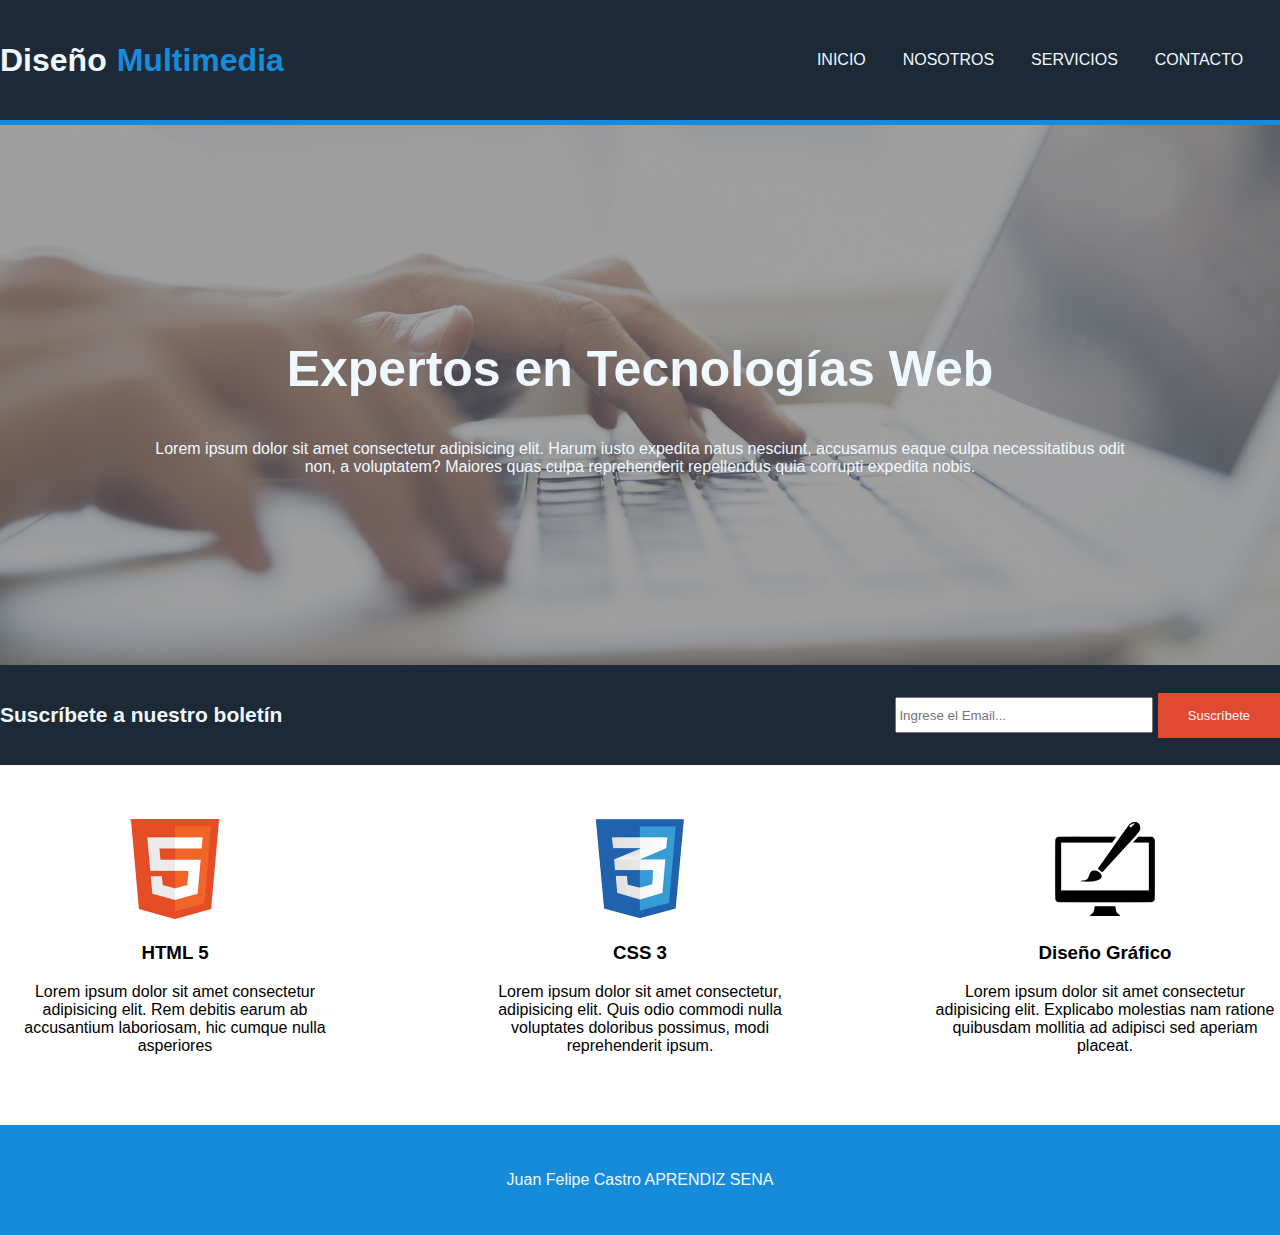
==== index.html @ 1feac478 "Primer Commit" ====
<!DOCTYPE html>
<html lang="en">
<head>
    <meta charset="UTF-8">
    <meta name="viewport" content="width=device-width, initial-scale=1.0">
    <title>Inicio</title>
    <link rel="stylesheet" href="Styles/index.css">
</head>
<body>
    <header id="cabecilla">
        <div class="contenido">
            <div class="tituloHeader">
                <h1>Diseño</h1>
                <h1 class="tituloDecorado">Multimedia</h1>
            </div>
            <nav class="menuNav">
                <a class="links" href="index.html">INICIO</a>
                <a class="links" href="Templates/Nosotros.html">NOSOTROS</a>
                <a class="links" href="Templates/Servicios.html">SERVICIOS</a>
                <a class="links" href="Templates/Contacto.html">CONTACTO</a>
            </nav>
        </div>
    </header>

    <section id="seccion">
        <div class="contenido2">
            <div class="tituloDecorado2">
                <h2 class="titulo">Expertos en Tecnologías Web</h2>
                <p>Lorem ipsum dolor sit amet consectetur adipisicing elit. Harum iusto expedita natus nesciunt, accusamus eaque culpa necessitatibus odit non, a voluptatem? Maiores quas culpa reprehenderit repellendus quia corrupti expedita nobis.</p>
            </div>
        </div>
    </section>

    <section id="seccion2">
        <div class="suscripción">
            <div class="tituloSub">
                <h2>Suscríbete a nuestro boletín</h2>
            </div>
            <div>
                <input type="email" placeholder="Ingrese el Email..." class="casilla"></input>
                <a class="sub" href="Templates/Suscripción.html">Suscríbete</a>
            </div>
        </div>
    </section>

    <section id="seccion3">
        <div class="contenido3">
            <div class="caja">
                <img class="imagen" src="assets/images/logo_html.png">
                <h3>HTML 5</h3>
                <p class="parrafo">Lorem ipsum dolor sit amet consectetur adipisicing elit. Rem debitis earum ab accusantium laboriosam, hic cumque nulla asperiores </p>

            </div>

            <div class="caja">
                <img class="imagen" src="assets/images/logo_css.png">
                <h3>CSS 3</h3>
                <p class="parrafo">Lorem ipsum dolor sit amet consectetur, adipisicing elit. Quis odio commodi nulla voluptates doloribus possimus, modi reprehenderit ipsum.</p>
            </div>

            <div class="caja">
                <img class="imagen" src="assets/images/logo_brush.png">
                <h3>Diseño Gráfico</h3>
                <p class="parrafo">Lorem ipsum dolor sit amet consectetur adipisicing elit. Explicabo molestias nam ratione quibusdam mollitia ad adipisci sed aperiam placeat.</p>
            </div>
        </div>
    </section>

    <footer id="pie">
        <p class="textoPie">Juan Felipe Castro APRENDIZ SENA</p>
    </footer>

</body>
</html>
---- Styles/index.css ----
body{
    margin: 0px;
    padding: 0px;
}

/* --------------Header---------------- */

#cabecilla{
    background-color: rgb(29, 41, 54);
    display: flex;
    justify-content: center;
    height: 120px;
    border-bottom: rgb(22, 139, 218) 5px solid;
}

.contenido{
    display: flex;
    align-items: center;
    justify-content: space-between;
    width: 1500px;
}

.tituloHeader{
    display: flex;
    flex-direction: row;
    color: aliceblue;
    font-family:Arial, Helvetica, sans-serif;
}

.tituloDecorado{
    margin-left: 10px;
    color: rgb(22, 139, 218);
}

.menuNav{
    display: flex;
    justify-content: space-evenly;
    width: 500px;
    font-family: Arial, Helvetica, sans-serif;
}

.links{
    text-decoration: none;
    color: aliceblue;
}

/* -------------Sección 1----------------- */

#seccion{
    display: flex;
    justify-content: center;
    background-image: url(../assets/images/cabecera.jpg);
    background-position: center;
    background-repeat: no-repeat;
    background-size: cover;
    height: 60vh;
}

.contenido2{
    display: flex;
    justify-content: center;
    align-items: center;
    flex-direction: column;
    width: 1000px;
}

.tituloDecorado2{
    text-align: center;
    font-family: Arial, Helvetica, sans-serif;
    color: aliceblue;
}

.titulo{
    font-size: 50px;
}

/* --------------Sección 3------------------- */

#seccion2{
    background-color: rgb(29, 41, 54);
    height: 100px;
    display: flex;
    justify-content: center;
    font-family: Arial, Helvetica, sans-serif;
}

.suscripción{
    display: flex;
    align-items: center;
    justify-content: space-between;
    width: 1450px;
}

.tituloSub{
    color: aliceblue;
    font-size: 14px;
}

.casilla{
    width: 250px;
    height: 30px;
}

.sub{
    color: aliceblue;
    background-color: rgb(224, 74, 48);
    text-decoration: none;
    padding: 15px 30px;
    font-size: small;
}

/* --------------Sección 4------------------- */

#seccion3{
    display: flex;
    justify-content: center;
    height: 40vh;
    flex-direction: row;
    align-items: center;
}

.contenido3{
    display: flex;
    justify-content: space-between;
    width: 1500px;
}

.imagen{
    height: 100px;
    width: 100px;
}

.caja{
    font-family: Arial, Helvetica, sans-serif;
    text-align: center;
    width: 350px;
}

.parrafo{
    font-size: medium;
}

/* --------------Footer------------------- */

#pie{
    background-color: rgb(22, 139, 218);
    height: 110px;
    display: flex;
    justify-content: center;
    align-items: center;
    font-family: Arial, Helvetica, sans-serif;
    color: aliceblue
}
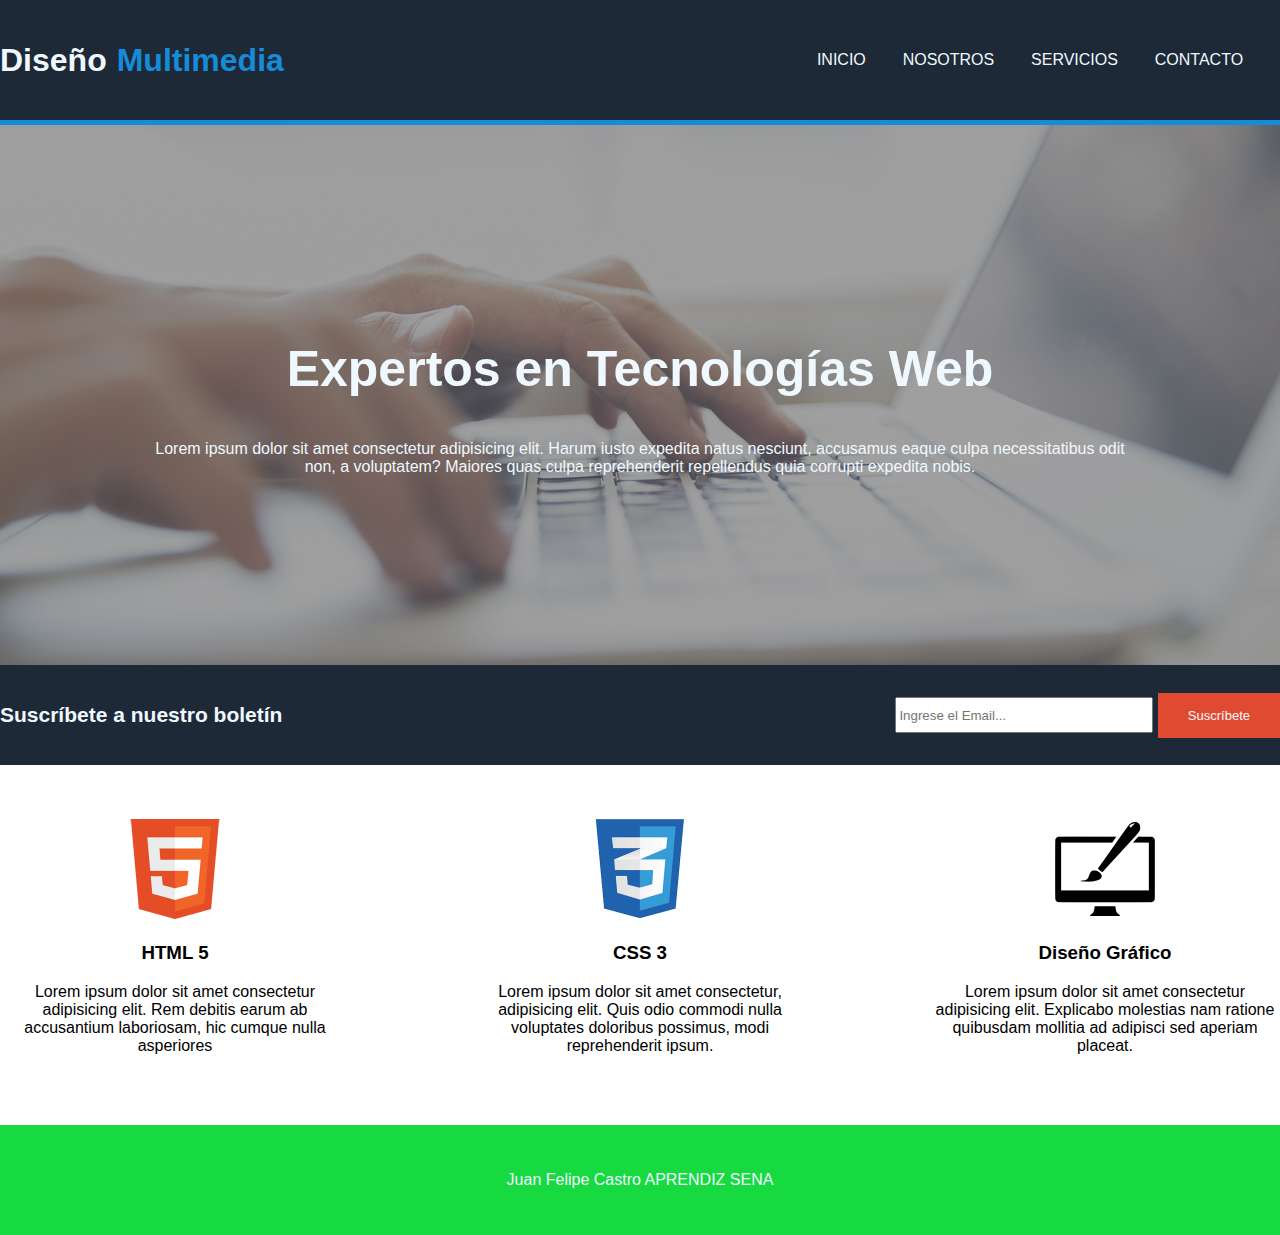
==== commit 537e15f7: "Prueba de color verde" ====
--- a/index.html
+++ b/index.html
@@ -69,6 +69,5 @@
     <footer id="pie">
         <p class="textoPie">Juan Felipe Castro APRENDIZ SENA</p>
     </footer>
-
 </body>
 </html>--- a/Styles/index.css
+++ b/Styles/index.css
@@ -143,7 +143,7 @@
 /* --------------Footer------------------- */
 
 #pie{
-    background-color: rgb(22, 139, 218);
+    background-color: rgb(22, 218, 64);
     height: 110px;
     display: flex;
     justify-content: center;
